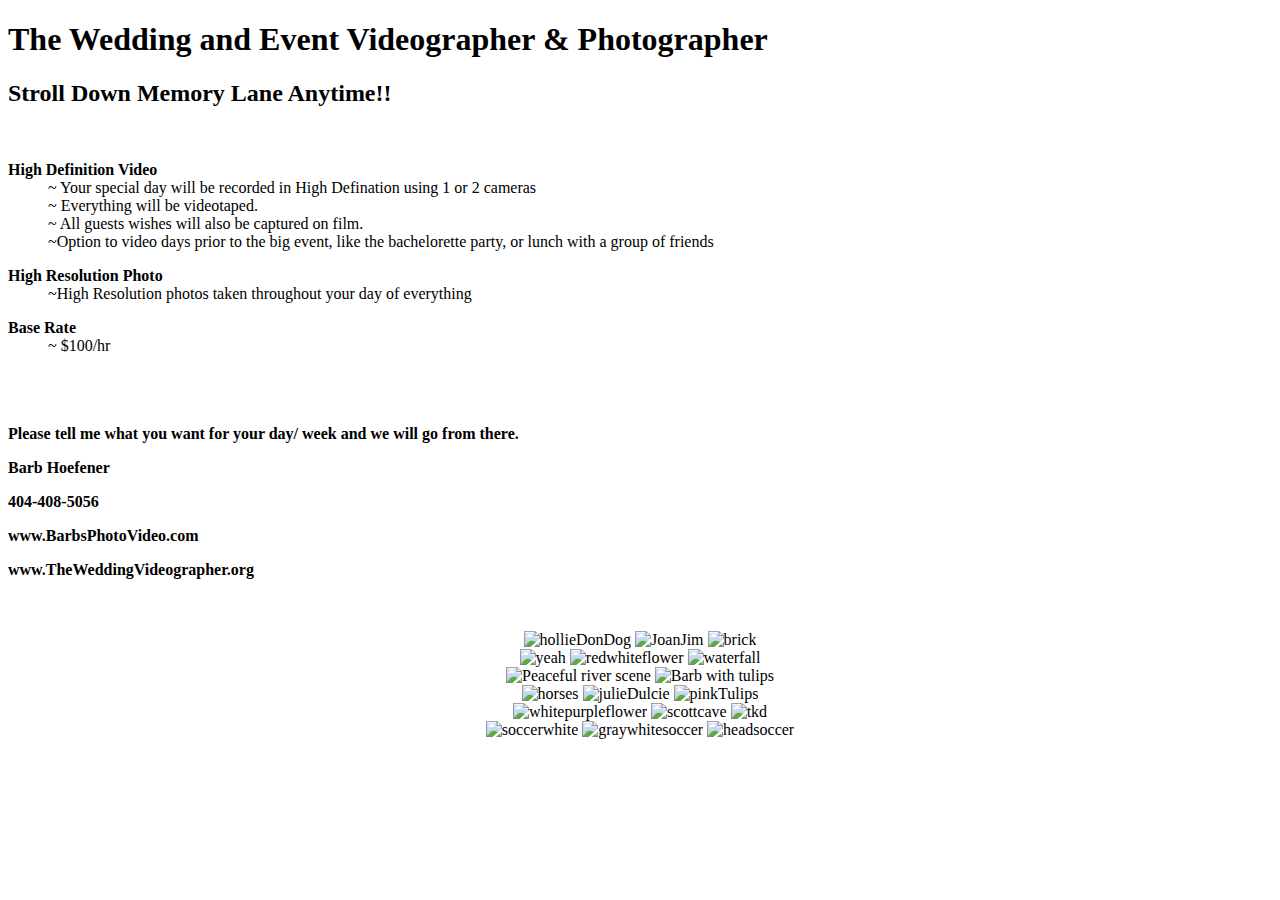
==== index.html @ 5a652f15 "Adding site" ====
<!DOCTYPE html>

<html>
<!--#include virtual="head.html" -->
    <!--#include virtual="navmenu.html" -->

    <div class="span-19 last">

      <h1>The Wedding and Event Videographer & Photographer</h1>
      <h2>Stroll Down Memory Lane Anytime!!</h2>
      <br>
       <dl>
      	<dt><strong>High Definition Video</strong></dt>
	 <dd>~ Your special day will be recorded in High Defination using 1 or 2 cameras</dd>
	 <dd>~ Everything will be videotaped.</dd>
	 <dd>~ All guests wishes will also be captured on film.</dd>
	 <dd>~Option to video days prior to the big event, like the bachelorette party, or lunch with a group of friends</dd>
       </dl>
     
       <dl>
	<dt><strong>High Resolution Photo</strong></dt>
	 <dd>~High Resolution photos taken throughout your day of everything</dd>
       </dl>
      
      	<dt><Strong>Base Rate</strong></dd>
<dd>~ $100/hr</dd>
<br>
	 </dl>
      <br>
      <strong>
      <br> <p>Please tell me what you want for your day/ week and we will go from there.</p>
           <p>Barb Hoefener</p>
		<p>404-408-5056</p>
		<p>www.BarbsPhotoVideo.com</p>
		<p>www.TheWeddingVideographer.org</p>
	        </div>
</strong>
<br>
<br>


    <div align="center" class="span-24 last"><img class="frame" src=
    "http://img815.imageshack.us/img815/808/3209x320.jpg" alt=
    "hollieDonDog"> <img class="frame" src=
    "http://img155.imageshack.us/img155/5361/4220x320.jpg" alt=
    "JoanJim"> <img class="frame" src=
    "http://img545.imageshack.us/img545/5567/12305x320.jpg" alt=
    "brick">   </div>


   
    <div align="center" class="span-24 last">  <img class="frame" src=
    "http://img97.imageshack.us/img97/1491/6320x297.jpg" alt=
    "yeah">


    <img class="frame" src=
    "http://img856.imageshack.us/img856/5174/5320x240.jpg" alt=
    "redwhiteflower"> <img class="frame" src=
    "http://img268.imageshack.us/img268/3858/1320x213.jpg" alt=
    "waterfall"></div>



    
    <div align="center" class="span-24 last"><img class="frame" src=
    "http://img830.imageshack.us/img830/5738/peacefulriverstream.jpg" alt=
    "Peaceful river scene"> <img class="frame" src=
    "http://img217.imageshack.us/img217/5643/tulipsxx.jpg" alt=
    "Barb with tulips"></div>


    <div align="center" class="span-24 last"><img class="frame" src=
    "http://img810.imageshack.us/img810/9430/img6611e.jpg" alt=
    "horses"> <img class="frame" src="http://img19.imageshack.us/img19/4445/img5339k.jpg" alt="julieDulcie"> <img class="frame" src=
    "http://img849.imageshack.us/img849/3152/april2010054.jpg" alt=
    "pinkTulips"></div>
  

    <div align="center" class="span-24 last"><img class="frame" src=
    "http://img858.imageshack.us/img858/842/april2010027.jpg" alt=
    "whitepurpleflower" "height=29% width=29%">
    <img class="frame" src=
    "http://img826.imageshack.us/img826/6647/racoonmtncavingmay20101.jpg"
    alt="scottcave" "height=29% width=29%"> <img class="frame" src=
    "http://img715.imageshack.us/img715/1585/img3040copy.jpg" alt=
    "tkd" "height=29% width=29%"></div>
  

    <div align="center" class="span-24 last"><img class="frame" src=
    "http://img846.imageshack.us/img846/4889/soccerjuly23004.jpg" alt=
    "soccerwhite" "height=30% width=30%"> <img class="frame" src=
    "http://img862.imageshack.us/img862/8688/soccerjuly23199.jpg" alt="graywhitesoccer" "height=30% width=30%">
    <img class="frame" src=
    "http://img692.imageshack.us/img692/1052/soccerjuly23021.jpg" alt=
    "headsoccer" "height=30% width=30%"></div>
  






    
   
   
  </div>
</body>
</html>
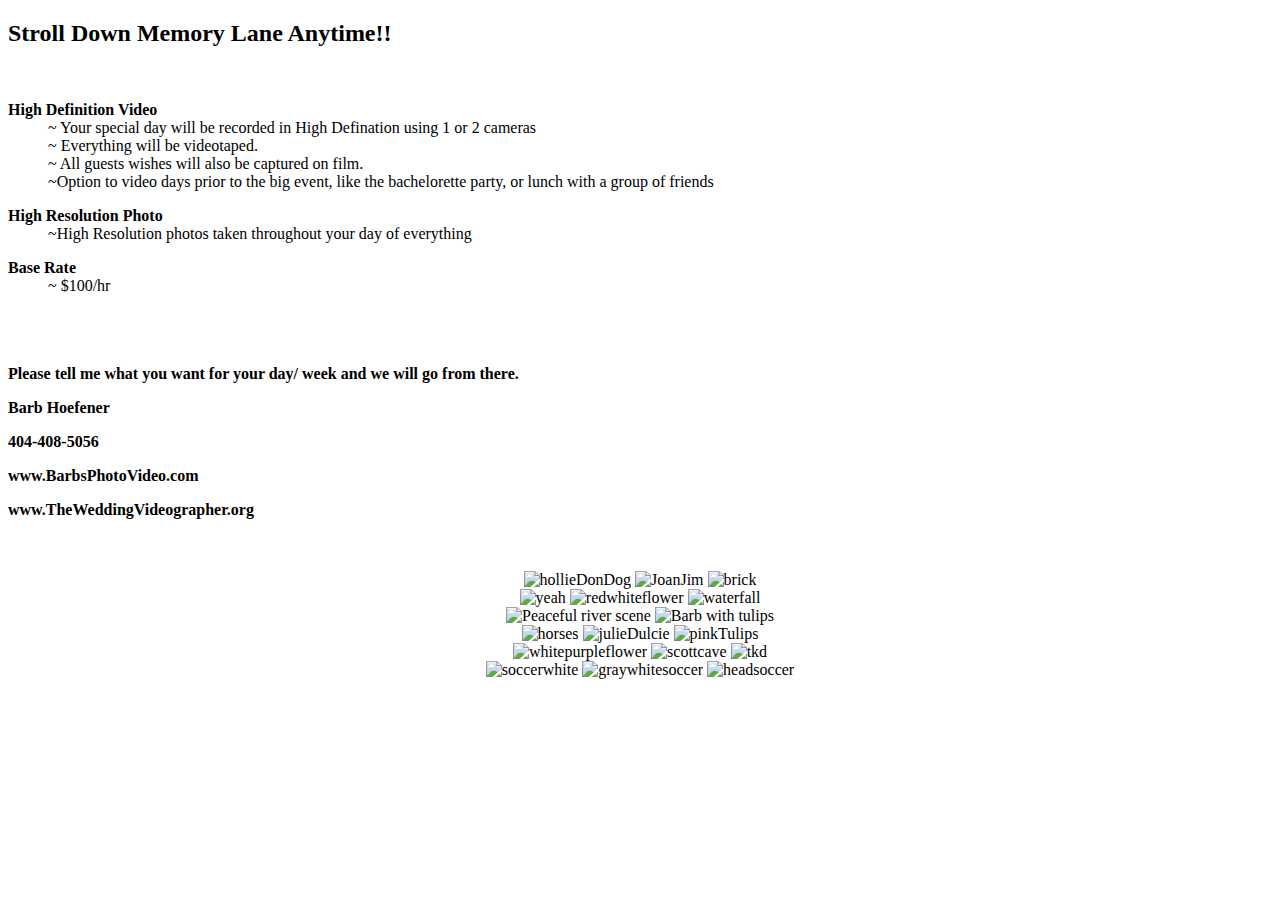
==== commit 7bb0aae9: "take out the wedding and event videographer and photographer" ====
--- a/index.html
+++ b/index.html
@@ -6,7 +6,7 @@
 
     <div class="span-19 last">
 
-      <h1>The Wedding and Event Videographer & Photographer</h1>
+      
       <h2>Stroll Down Memory Lane Anytime!!</h2>
       <br>
        <dl>
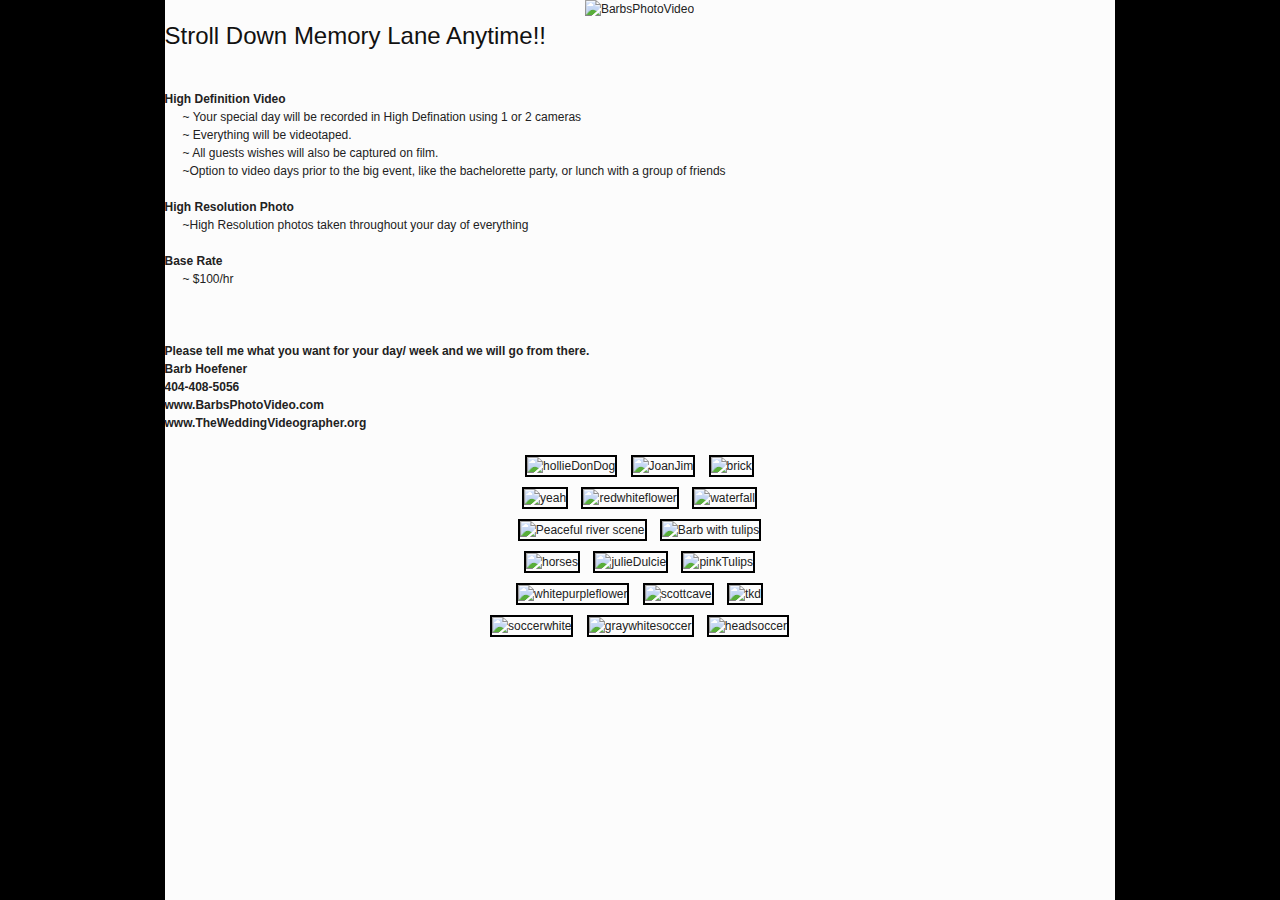
==== commit b61bb178: "Removing head.html SSI" ====
--- a/index.html
+++ b/index.html
@@ -1,12 +1,30 @@
 <!DOCTYPE html>
 
 <html>
-<!--#include virtual="head.html" -->
+
+<head>
+    <meta charset="UTF-8">
+
+    <title>BarbsPhotoVideo.com</title>
+    <link rel="stylesheet" href="css/blueprint/screen.css" type="text/css" media="screen, projection">
+    <link rel="stylesheet" href="css/blueprint/print.css" type="text/css" media="print">
+    <link rel="stylesheet" href="css/blueprint/plugins/fancy-type/screen.css" type="text/css" media="screen, projection">
+    <link rel="stylesheet" href="css/cssmenu2/cssmenu2.css" type="text/css">
+    <link rel="stylesheet" href="css/barbsphotovideo.css" type="text/css">
+    <!--[if lt IE 8]><link rel="stylesheet" href="../css/blueprint/ie.css" type="text/css" media="screen, projection"><![endif]-->
+</head>
+
+
+<body>
+<div class="container">
+    <div align="center" class="span-24 last"><img src="http://img715.imageshack.us/img715/5037/title1q.jpg" alt="BarbsPhotoVideo">
+    </div>
+
     <!--#include virtual="navmenu.html" -->
 
     <div class="span-19 last">
 
-      
+
       <h2>Stroll Down Memory Lane Anytime!!</h2>
       <br>
        <dl>
@@ -16,12 +34,12 @@
 	 <dd>~ All guests wishes will also be captured on film.</dd>
 	 <dd>~Option to video days prior to the big event, like the bachelorette party, or lunch with a group of friends</dd>
        </dl>
-     
+
        <dl>
 	<dt><strong>High Resolution Photo</strong></dt>
 	 <dd>~High Resolution photos taken throughout your day of everything</dd>
        </dl>
-      
+
       	<dt><Strong>Base Rate</strong></dd>
 <dd>~ $100/hr</dd>
 <br>
@@ -48,7 +66,7 @@
     "brick">   </div>
 
 
-   
+
     <div align="center" class="span-24 last">  <img class="frame" src=
     "http://img97.imageshack.us/img97/1491/6320x297.jpg" alt=
     "yeah">
@@ -62,7 +80,7 @@
 
 
 
-    
+
     <div align="center" class="span-24 last"><img class="frame" src=
     "http://img830.imageshack.us/img830/5738/peacefulriverstream.jpg" alt=
     "Peaceful river scene"> <img class="frame" src=
@@ -75,7 +93,7 @@
     "horses"> <img class="frame" src="http://img19.imageshack.us/img19/4445/img5339k.jpg" alt="julieDulcie"> <img class="frame" src=
     "http://img849.imageshack.us/img849/3152/april2010054.jpg" alt=
     "pinkTulips"></div>
-  
+
 
     <div align="center" class="span-24 last"><img class="frame" src=
     "http://img858.imageshack.us/img858/842/april2010027.jpg" alt=
@@ -85,7 +103,7 @@
     alt="scottcave" "height=29% width=29%"> <img class="frame" src=
     "http://img715.imageshack.us/img715/1585/img3040copy.jpg" alt=
     "tkd" "height=29% width=29%"></div>
-  
+
 
     <div align="center" class="span-24 last"><img class="frame" src=
     "http://img846.imageshack.us/img846/4889/soccerjuly23004.jpg" alt=
@@ -94,16 +112,16 @@
     <img class="frame" src=
     "http://img692.imageshack.us/img692/1052/soccerjuly23021.jpg" alt=
     "headsoccer" "height=30% width=30%"></div>
-  
 
 
 
 
 
 
-    
-   
-   
+
+
+
+
   </div>
 </body>
 </html>
--- a/css/blueprint/screen.css
+++ b/css/blueprint/screen.css
@@ -0,0 +1,265 @@
+/* -----------------------------------------------------------------------
+
+
+ Blueprint CSS Framework 1.0
+ http://blueprintcss.org
+
+   * Copyright (c) 2007-Present. See LICENSE for more info.
+   * See README for instructions on how to use Blueprint.
+   * For credits and origins, see AUTHORS.
+   * This is a compressed file. See the sources in the 'src' directory.
+
+----------------------------------------------------------------------- */
+
+/* reset.css */
+html {margin:0;padding:0;border:0;}
+body, div, span, object, iframe, h1, h2, h3, h4, h5, h6, p, blockquote, pre, a, abbr, acronym, address, code, del, dfn, em, img, q, dl, dt, dd, ol, ul, li, fieldset, form, label, legend, table, caption, tbody, tfoot, thead, tr, th, td, article, aside, dialog, figure, footer, header, hgroup, nav, section {margin:0;padding:0;border:0;font-weight:inherit;font-style:inherit;font-size:100%;font-family:inherit;vertical-align:baseline;}
+article, aside, dialog, figure, footer, header, hgroup, nav, section {display:block;}
+body {line-height:1.5;background:white;}
+table {border-collapse:separate;border-spacing:0;}
+caption, th, td {text-align:left;font-weight:normal;float:none !important;}
+table, th, td {vertical-align:middle;}
+blockquote:before, blockquote:after, q:before, q:after {content:'';}
+blockquote, q {quotes:"" "";}
+a img {border:none;}
+:focus {outline:0;}
+
+/* typography.css */
+html {font-size:100.01%;}
+body {font-size:75%;color:#222;background:#fff;font-family:"Helvetica Neue", Arial, Helvetica, sans-serif;}
+h1, h2, h3, h4, h5, h6 {font-weight:normal;color:#111;}
+h1 {font-size:3em;line-height:1;margin-bottom:0.5em;}
+h2 {font-size:2em;margin-bottom:0.75em;}
+h3 {font-size:1.5em;line-height:1;margin-bottom:1em;}
+h4 {font-size:1.2em;line-height:1.25;margin-bottom:1.25em;}
+h5 {font-size:1em;font-weight:bold;margin-bottom:1.5em;}
+h6 {font-size:1em;font-weight:bold;}
+h1 img, h2 img, h3 img, h4 img, h5 img, h6 img {margin:0;}
+p {margin:0 0 1.5em;}
+.left {float:left !important;}
+p .left {margin:1.5em 1.5em 1.5em 0;padding:0;}
+.right {float:right !important;}
+p .right {margin:1.5em 0 1.5em 1.5em;padding:0;}
+a:focus, a:hover {color:#09f;}
+a {color:#06c;text-decoration:underline;}
+blockquote {margin:1.5em;color:#666;font-style:italic;}
+strong, dfn {font-weight:bold;}
+em, dfn {font-style:italic;}
+sup, sub {line-height:0;}
+abbr, acronym {border-bottom:1px dotted #666;}
+address {margin:0 0 1.5em;font-style:italic;}
+del {color:#666;}
+pre {margin:1.5em 0;white-space:pre;}
+pre, code, tt {font:1em 'andale mono', 'lucida console', monospace;line-height:1.5;}
+li ul, li ol {margin:0;}
+ul, ol {margin:0 1.5em 1.5em 0;padding-left:1.5em;}
+ul {list-style-type:disc;}
+ol {list-style-type:decimal;}
+dl {margin:0 0 1.5em 0;}
+dl dt {font-weight:bold;}
+dd {margin-left:1.5em;}
+table {margin-bottom:1.4em;width:100%;}
+th {font-weight:bold;}
+thead th {background:#c3d9ff;}
+th, td, caption {padding:4px 10px 4px 5px;}
+tbody tr:nth-child(even) td, tbody tr.even td {background:#e5ecf9;}
+tfoot {font-style:italic;}
+caption {background:#eee;}
+.small {font-size:.8em;margin-bottom:1.875em;line-height:1.875em;}
+.large {font-size:1.2em;line-height:2.5em;margin-bottom:1.25em;}
+.hide {display:none;}
+.quiet {color:#666;}
+.loud {color:#000;}
+.highlight {background:#ff0;}
+.added {background:#060;color:#fff;}
+.removed {background:#900;color:#fff;}
+.first {margin-left:0;padding-left:0;}
+.last {margin-right:0;padding-right:0;}
+.top {margin-top:0;padding-top:0;}
+.bottom {margin-bottom:0;padding-bottom:0;}
+
+/* forms.css */
+label {font-weight:bold;}
+fieldset {padding:0 1.4em 1.4em 1.4em;margin:0 0 1.5em 0;border:1px solid #ccc;}
+legend {font-weight:bold;font-size:1.2em;margin-top:-0.2em;margin-bottom:1em;}
+fieldset, #IE8#HACK {padding-top:1.4em;}
+legend, #IE8#HACK {margin-top:0;margin-bottom:0;}
+input[type=text], input[type=password], input.text, input.title, textarea {background-color:#fff;border:1px solid #bbb;}
+input[type=text]:focus, input[type=password]:focus, input.text:focus, input.title:focus, textarea:focus {border-color:#666;}
+select {background-color:#fff;border-width:1px;border-style:solid;}
+input[type=text], input[type=password], input.text, input.title, textarea, select {margin:0.5em 0;}
+input.text, input.title {width:300px;padding:5px;}
+input.title {font-size:1.5em;}
+textarea {width:390px;height:250px;padding:5px;}
+form.inline {line-height:3;}
+form.inline p {margin-bottom:0;}
+.error, .alert, .notice, .success, .info {padding:0.8em;margin-bottom:1em;border:2px solid #ddd;}
+.error, .alert {background:#fbe3e4;color:#8a1f11;border-color:#fbc2c4;}
+.notice {background:#fff6bf;color:#514721;border-color:#ffd324;}
+.success {background:#e6efc2;color:#264409;border-color:#c6d880;}
+.info {background:#d5edf8;color:#205791;border-color:#92cae4;}
+.error a, .alert a {color:#8a1f11;}
+.notice a {color:#514721;}
+.success a {color:#264409;}
+.info a {color:#205791;}
+
+/* grid.css */
+.container {width:950px;margin:0 auto;}
+.showgrid {background:url(src/grid.png);}
+.column, .span-1, .span-2, .span-3, .span-4, .span-5, .span-6, .span-7, .span-8, .span-9, .span-10, .span-11, .span-12, .span-13, .span-14, .span-15, .span-16, .span-17, .span-18, .span-19, .span-20, .span-21, .span-22, .span-23, .span-24 {float:left;margin-right:10px;}
+.last {margin-right:0;}
+.span-1 {width:30px;}
+.span-2 {width:70px;}
+.span-3 {width:110px;}
+.span-4 {width:150px;}
+.span-5 {width:190px;}
+.span-6 {width:230px;}
+.span-7 {width:270px;}
+.span-8 {width:310px;}
+.span-9 {width:350px;}
+.span-10 {width:390px;}
+.span-11 {width:430px;}
+.span-12 {width:470px;}
+.span-13 {width:510px;}
+.span-14 {width:550px;}
+.span-15 {width:590px;}
+.span-16 {width:630px;}
+.span-17 {width:670px;}
+.span-18 {width:710px;}
+.span-19 {width:750px;}
+.span-20 {width:790px;}
+.span-21 {width:830px;}
+.span-22 {width:870px;}
+.span-23 {width:910px;}
+.span-24 {width:950px;margin-right:0;}
+input.span-1, textarea.span-1, input.span-2, textarea.span-2, input.span-3, textarea.span-3, input.span-4, textarea.span-4, input.span-5, textarea.span-5, input.span-6, textarea.span-6, input.span-7, textarea.span-7, input.span-8, textarea.span-8, input.span-9, textarea.span-9, input.span-10, textarea.span-10, input.span-11, textarea.span-11, input.span-12, textarea.span-12, input.span-13, textarea.span-13, input.span-14, textarea.span-14, input.span-15, textarea.span-15, input.span-16, textarea.span-16, input.span-17, textarea.span-17, input.span-18, textarea.span-18, input.span-19, textarea.span-19, input.span-20, textarea.span-20, input.span-21, textarea.span-21, input.span-22, textarea.span-22, input.span-23, textarea.span-23, input.span-24, textarea.span-24 {border-left-width:1px;border-right-width:1px;padding-left:5px;padding-right:5px;}
+input.span-1, textarea.span-1 {width:18px;}
+input.span-2, textarea.span-2 {width:58px;}
+input.span-3, textarea.span-3 {width:98px;}
+input.span-4, textarea.span-4 {width:138px;}
+input.span-5, textarea.span-5 {width:178px;}
+input.span-6, textarea.span-6 {width:218px;}
+input.span-7, textarea.span-7 {width:258px;}
+input.span-8, textarea.span-8 {width:298px;}
+input.span-9, textarea.span-9 {width:338px;}
+input.span-10, textarea.span-10 {width:378px;}
+input.span-11, textarea.span-11 {width:418px;}
+input.span-12, textarea.span-12 {width:458px;}
+input.span-13, textarea.span-13 {width:498px;}
+input.span-14, textarea.span-14 {width:538px;}
+input.span-15, textarea.span-15 {width:578px;}
+input.span-16, textarea.span-16 {width:618px;}
+input.span-17, textarea.span-17 {width:658px;}
+input.span-18, textarea.span-18 {width:698px;}
+input.span-19, textarea.span-19 {width:738px;}
+input.span-20, textarea.span-20 {width:778px;}
+input.span-21, textarea.span-21 {width:818px;}
+input.span-22, textarea.span-22 {width:858px;}
+input.span-23, textarea.span-23 {width:898px;}
+input.span-24, textarea.span-24 {width:938px;}
+.append-1 {padding-right:40px;}
+.append-2 {padding-right:80px;}
+.append-3 {padding-right:120px;}
+.append-4 {padding-right:160px;}
+.append-5 {padding-right:200px;}
+.append-6 {padding-right:240px;}
+.append-7 {padding-right:280px;}
+.append-8 {padding-right:320px;}
+.append-9 {padding-right:360px;}
+.append-10 {padding-right:400px;}
+.append-11 {padding-right:440px;}
+.append-12 {padding-right:480px;}
+.append-13 {padding-right:520px;}
+.append-14 {padding-right:560px;}
+.append-15 {padding-right:600px;}
+.append-16 {padding-right:640px;}
+.append-17 {padding-right:680px;}
+.append-18 {padding-right:720px;}
+.append-19 {padding-right:760px;}
+.append-20 {padding-right:800px;}
+.append-21 {padding-right:840px;}
+.append-22 {padding-right:880px;}
+.append-23 {padding-right:920px;}
+.prepend-1 {padding-left:40px;}
+.prepend-2 {padding-left:80px;}
+.prepend-3 {padding-left:120px;}
+.prepend-4 {padding-left:160px;}
+.prepend-5 {padding-left:200px;}
+.prepend-6 {padding-left:240px;}
+.prepend-7 {padding-left:280px;}
+.prepend-8 {padding-left:320px;}
+.prepend-9 {padding-left:360px;}
+.prepend-10 {padding-left:400px;}
+.prepend-11 {padding-left:440px;}
+.prepend-12 {padding-left:480px;}
+.prepend-13 {padding-left:520px;}
+.prepend-14 {padding-left:560px;}
+.prepend-15 {padding-left:600px;}
+.prepend-16 {padding-left:640px;}
+.prepend-17 {padding-left:680px;}
+.prepend-18 {padding-left:720px;}
+.prepend-19 {padding-left:760px;}
+.prepend-20 {padding-left:800px;}
+.prepend-21 {padding-left:840px;}
+.prepend-22 {padding-left:880px;}
+.prepend-23 {padding-left:920px;}
+.border {padding-right:4px;margin-right:5px;border-right:1px solid #ddd;}
+.colborder {padding-right:24px;margin-right:25px;border-right:1px solid #ddd;}
+.pull-1 {margin-left:-40px;}
+.pull-2 {margin-left:-80px;}
+.pull-3 {margin-left:-120px;}
+.pull-4 {margin-left:-160px;}
+.pull-5 {margin-left:-200px;}
+.pull-6 {margin-left:-240px;}
+.pull-7 {margin-left:-280px;}
+.pull-8 {margin-left:-320px;}
+.pull-9 {margin-left:-360px;}
+.pull-10 {margin-left:-400px;}
+.pull-11 {margin-left:-440px;}
+.pull-12 {margin-left:-480px;}
+.pull-13 {margin-left:-520px;}
+.pull-14 {margin-left:-560px;}
+.pull-15 {margin-left:-600px;}
+.pull-16 {margin-left:-640px;}
+.pull-17 {margin-left:-680px;}
+.pull-18 {margin-left:-720px;}
+.pull-19 {margin-left:-760px;}
+.pull-20 {margin-left:-800px;}
+.pull-21 {margin-left:-840px;}
+.pull-22 {margin-left:-880px;}
+.pull-23 {margin-left:-920px;}
+.pull-24 {margin-left:-960px;}
+.pull-1, .pull-2, .pull-3, .pull-4, .pull-5, .pull-6, .pull-7, .pull-8, .pull-9, .pull-10, .pull-11, .pull-12, .pull-13, .pull-14, .pull-15, .pull-16, .pull-17, .pull-18, .pull-19, .pull-20, .pull-21, .pull-22, .pull-23, .pull-24 {float:left;position:relative;}
+.push-1 {margin:0 -40px 1.5em 40px;}
+.push-2 {margin:0 -80px 1.5em 80px;}
+.push-3 {margin:0 -120px 1.5em 120px;}
+.push-4 {margin:0 -160px 1.5em 160px;}
+.push-5 {margin:0 -200px 1.5em 200px;}
+.push-6 {margin:0 -240px 1.5em 240px;}
+.push-7 {margin:0 -280px 1.5em 280px;}
+.push-8 {margin:0 -320px 1.5em 320px;}
+.push-9 {margin:0 -360px 1.5em 360px;}
+.push-10 {margin:0 -400px 1.5em 400px;}
+.push-11 {margin:0 -440px 1.5em 440px;}
+.push-12 {margin:0 -480px 1.5em 480px;}
+.push-13 {margin:0 -520px 1.5em 520px;}
+.push-14 {margin:0 -560px 1.5em 560px;}
+.push-15 {margin:0 -600px 1.5em 600px;}
+.push-16 {margin:0 -640px 1.5em 640px;}
+.push-17 {margin:0 -680px 1.5em 680px;}
+.push-18 {margin:0 -720px 1.5em 720px;}
+.push-19 {margin:0 -760px 1.5em 760px;}
+.push-20 {margin:0 -800px 1.5em 800px;}
+.push-21 {margin:0 -840px 1.5em 840px;}
+.push-22 {margin:0 -880px 1.5em 880px;}
+.push-23 {margin:0 -920px 1.5em 920px;}
+.push-24 {margin:0 -960px 1.5em 960px;}
+.push-1, .push-2, .push-3, .push-4, .push-5, .push-6, .push-7, .push-8, .push-9, .push-10, .push-11, .push-12, .push-13, .push-14, .push-15, .push-16, .push-17, .push-18, .push-19, .push-20, .push-21, .push-22, .push-23, .push-24 {float:left;position:relative;}
+div.prepend-top, .prepend-top {margin-top:1.5em;}
+div.append-bottom, .append-bottom {margin-bottom:1.5em;}
+.box {padding:1.5em;margin-bottom:1.5em;background:#e5eCf9;}
+hr {background:#ddd;color:#ddd;clear:both;float:none;width:100%;height:1px;margin:0 0 1.45em;border:none;}
+hr.space {background:#fff;color:#fff;visibility:hidden;}
+.clearfix:after, .container:after {content:"\0020";display:block;height:0;clear:both;visibility:hidden;overflow:hidden;}
+.clearfix, .container {display:block;}
+.clear {clear:both;}--- a/css/blueprint/print.css
+++ b/css/blueprint/print.css
@@ -0,0 +1,29 @@
+/* -----------------------------------------------------------------------
+
+
+ Blueprint CSS Framework 1.0
+ http://blueprintcss.org
+
+   * Copyright (c) 2007-Present. See LICENSE for more info.
+   * See README for instructions on how to use Blueprint.
+   * For credits and origins, see AUTHORS.
+   * This is a compressed file. See the sources in the 'src' directory.
+
+----------------------------------------------------------------------- */
+
+/* print.css */
+body {line-height:1.5;font-family:"Helvetica Neue", Arial, Helvetica, sans-serif;color:#000;background:none;font-size:10pt;}
+.container {background:none;}
+hr {background:#ccc;color:#ccc;width:100%;height:2px;margin:2em 0;padding:0;border:none;}
+hr.space {background:#fff;color:#fff;visibility:hidden;}
+h1, h2, h3, h4, h5, h6 {font-family:"Helvetica Neue", Arial, "Lucida Grande", sans-serif;}
+code {font:.9em "Courier New", Monaco, Courier, monospace;}
+a img {border:none;}
+p img.top {margin-top:0;}
+blockquote {margin:1.5em;padding:1em;font-style:italic;font-size:.9em;}
+.small {font-size:.9em;}
+.large {font-size:1.1em;}
+.quiet {color:#999;}
+.hide {display:none;}
+a:link, a:visited {background:transparent;font-weight:700;text-decoration:underline;}
+a:link:after, a:visited:after {content:" (" attr(href) ")";font-size:90%;}--- a/css/blueprint/plugins/fancy-type/screen.css
+++ b/css/blueprint/plugins/fancy-type/screen.css
@@ -0,0 +1,71 @@
+/* --------------------------------------------------------------
+
+   fancy-type.css
+   * Lots of pretty advanced classes for manipulating text.
+
+   See the Readme file in this folder for additional instructions.
+
+-------------------------------------------------------------- */
+
+/* Indentation instead of line shifts for sibling paragraphs. */
+   p + p { text-indent:2em; margin-top:-1.5em; }
+   form p + p  { text-indent: 0; } /* Don't want this in forms. */
+
+
+/* For great looking type, use this code instead of asdf:
+   <span class="alt">asdf</span>
+   Best used on prepositions and ampersands. */
+
+.alt {
+  color: #666;
+  font-family: "Warnock Pro", "Goudy Old Style","Palatino","Book Antiqua", Georgia, serif;
+  font-style: italic;
+  font-weight: normal;
+}
+
+
+/* For great looking quote marks in titles, replace "asdf" with:
+   <span class="dquo">&#8220;</span>asdf&#8221;
+   (That is, when the title starts with a quote mark).
+   (You may have to change this value depending on your font size). */
+
+.dquo { margin-left: -.5em; }
+
+
+/* Reduced size type with incremental leading
+   (http://www.markboulton.co.uk/journal/comments/incremental_leading/)
+
+   This could be used for side notes. For smaller type, you don't necessarily want to
+   follow the 1.5x vertical rhythm -- the line-height is too much.
+
+   Using this class, it reduces your font size and line-height so that for
+   every four lines of normal sized type, there is five lines of the sidenote. eg:
+
+   New type size in em's:
+     10px (wanted side note size) / 12px (existing base size) = 0.8333 (new type size in ems)
+
+   New line-height value:
+     12px x 1.5 = 18px (old line-height)
+     18px x 4 = 72px
+     72px / 5 = 14.4px (new line height)
+     14.4px / 10px = 1.44 (new line height in em's) */
+
+p.incr, .incr p {
+  font-size: 10px;
+  line-height: 1.44em;
+  margin-bottom: 1.5em;
+}
+
+
+/* Surround uppercase words and abbreviations with this class.
+   Based on work by Jørgen Arnor Gårdsø Lom [http://twistedintellect.com/] */
+
+.caps {
+  font-variant: small-caps;
+  letter-spacing: 1px;
+  text-transform: lowercase;
+  font-size:1.2em;
+  line-height:1%;
+  font-weight:bold;
+  padding:0 2px;
+}
--- a/css/cssmenu2/cssmenu2.css
+++ b/css/cssmenu2/cssmenu2.css
@@ -0,0 +1,74 @@
+/*
+Author: Craig Erskine
+Description: Dynamic Menu System - Vertical
+*/
+
+ul#navmenu-v,ul#navmenu-v li,ul#navmenu-v ul {
+ width: 120px; /* Menu Width */
+ margin: 0;
+ list-style: none;
+}
+
+ul#navmenu-v li { float: left; position: relative;  width: 100%; }
+ul#navmenu-v li.iehover { z-index: 1000; /* IE z-index bugfix */ }
+
+ul#navmenu-v ul {
+ display: none;
+ position: absolute;
+ top: 0;
+ left: 100%;
+ z-index: 9999;
+}
+
+/* Root Menu */
+ul#navmenu-v a {
+ border-bottom: 1px solid red;
+ padding: 6px;
+ display: block;
+ background: #fcfcfc;
+ color: maroon;
+ font: bold 11px Arial, sans-serif;
+ text-decoration: none;
+ height: 1%;
+}
+
+/* Root Menu Hover Persistence */
+ul#navmenu-v a:hover,ul#navmenu-v li:hover a,ul#navmenu-v li.iehover a {
+ background: #BBB;
+ color: #FFF;
+}
+
+/* 2nd Menu */
+ul#navmenu-v li:hover li a,ul#navmenu-v li.iehover li a {
+ float: none;
+ background: #BBB;
+}
+
+/* 2nd Menu Hover Persistence */
+ul#navmenu-v li:hover li a:hover,ul#navmenu-v li:hover li:hover a,ul#navmenu-v li.iehover li a:hover,ul#navmenu-v li.iehover li.iehover a {
+ background: #999;
+}
+
+/* 3rd Menu */
+ul#navmenu-v li:hover li:hover li a,ul#navmenu-v li.iehover li.iehover li a {
+ background: #999;
+}
+
+/* 3rd Menu Hover Persistence */
+ul#navmenu-v li:hover li:hover li a:hover,ul#navmenu-v li:hover li:hover li:hover a,ul#navmenu-v li.iehover li.iehover li a:hover,ul#navmenu-v li.iehover li.iehover li.iehover a {
+ background: #666;
+}
+
+/* 4th Menu */
+ul#navmenu-v li:hover li:hover li:hover li a,ul#navmenu-v li.iehover li.iehover li.iehover li a {
+ background: #666;
+}
+
+/* 4th Menu Hover */
+ul#navmenu-v li:hover li:hover li:hover li a:hover,ul#navmenu-v li.iehover li.iehover li.iehover li a:hover {
+ background: #333;
+}
+
+/* Hover Function - Do Not Move */
+ul#navmenu-v li:hover ul ul,ul#navmenu-v li:hover ul ul ul,ul#navmenu-v li.iehover ul ul,ul#navmenu-v li.iehover ul ul ul { display: none; }
+ul#navmenu-v li:hover ul,ul#navmenu-v ul li:hover ul,ul#navmenu-v ul ul li:hover ul,ul#navmenu-v li.iehover ul,ul#navmenu-v ul li.iehover ul,ul#navmenu-v ul ul li.iehover ul { display: block; }
--- a/css/barbsphotovideo.css
+++ b/css/barbsphotovideo.css
@@ -0,0 +1,14 @@
+h1 { color: #8A0808; }
+h3 { color: green; }
+p + p { text-indent: 0; }
+div.container {background-color: #fcfcfc; }
+body { background: black url(../images/twentyfourcolbg.gif) repeat-y 50% 0; }
+img.frame {
+  border: 2px solid black;
+  margin: 5px 5px 5px 5px;
+}
+a { color: gray; }
+html {
+  margin-left: -1px;
+  overflow-y: scroll;
+}
--- a/css/blueprint/ie.css
+++ b/css/blueprint/ie.css
@@ -0,0 +1,36 @@
+/* -----------------------------------------------------------------------
+
+
+ Blueprint CSS Framework 1.0
+ http://blueprintcss.org
+
+   * Copyright (c) 2007-Present. See LICENSE for more info.
+   * See README for instructions on how to use Blueprint.
+   * For credits and origins, see AUTHORS.
+   * This is a compressed file. See the sources in the 'src' directory.
+
+----------------------------------------------------------------------- */
+
+/* ie.css */
+body {text-align:center;}
+.container {text-align:left;}
+* html .column, * html .span-1, * html .span-2, * html .span-3, * html .span-4, * html .span-5, * html .span-6, * html .span-7, * html .span-8, * html .span-9, * html .span-10, * html .span-11, * html .span-12, * html .span-13, * html .span-14, * html .span-15, * html .span-16, * html .span-17, * html .span-18, * html .span-19, * html .span-20, * html .span-21, * html .span-22, * html .span-23, * html .span-24 {display:inline;overflow-x:hidden;}
+* html legend {margin:0px -8px 16px 0;padding:0;}
+sup {vertical-align:text-top;}
+sub {vertical-align:text-bottom;}
+html>body p code {*white-space:normal;}
+hr {margin:-8px auto 11px;}
+img {-ms-interpolation-mode:bicubic;}
+.clearfix, .container {display:inline-block;}
+* html .clearfix, * html .container {height:1%;}
+fieldset {padding-top:0;}
+legend {margin-top:-0.2em;margin-bottom:1em;margin-left:-0.5em;}
+textarea {overflow:auto;}
+label {vertical-align:middle;position:relative;top:-0.25em;}
+input.text, input.title, textarea {background-color:#fff;border:1px solid #bbb;}
+input.text:focus, input.title:focus {border-color:#666;}
+input.text, input.title, textarea, select {margin:0.5em 0;}
+input.checkbox, input.radio {position:relative;top:.25em;}
+form.inline div, form.inline p {vertical-align:middle;}
+form.inline input.checkbox, form.inline input.radio, form.inline input.button, form.inline button {margin:0.5em 0;}
+button, input.button {position:relative;top:0.25em;}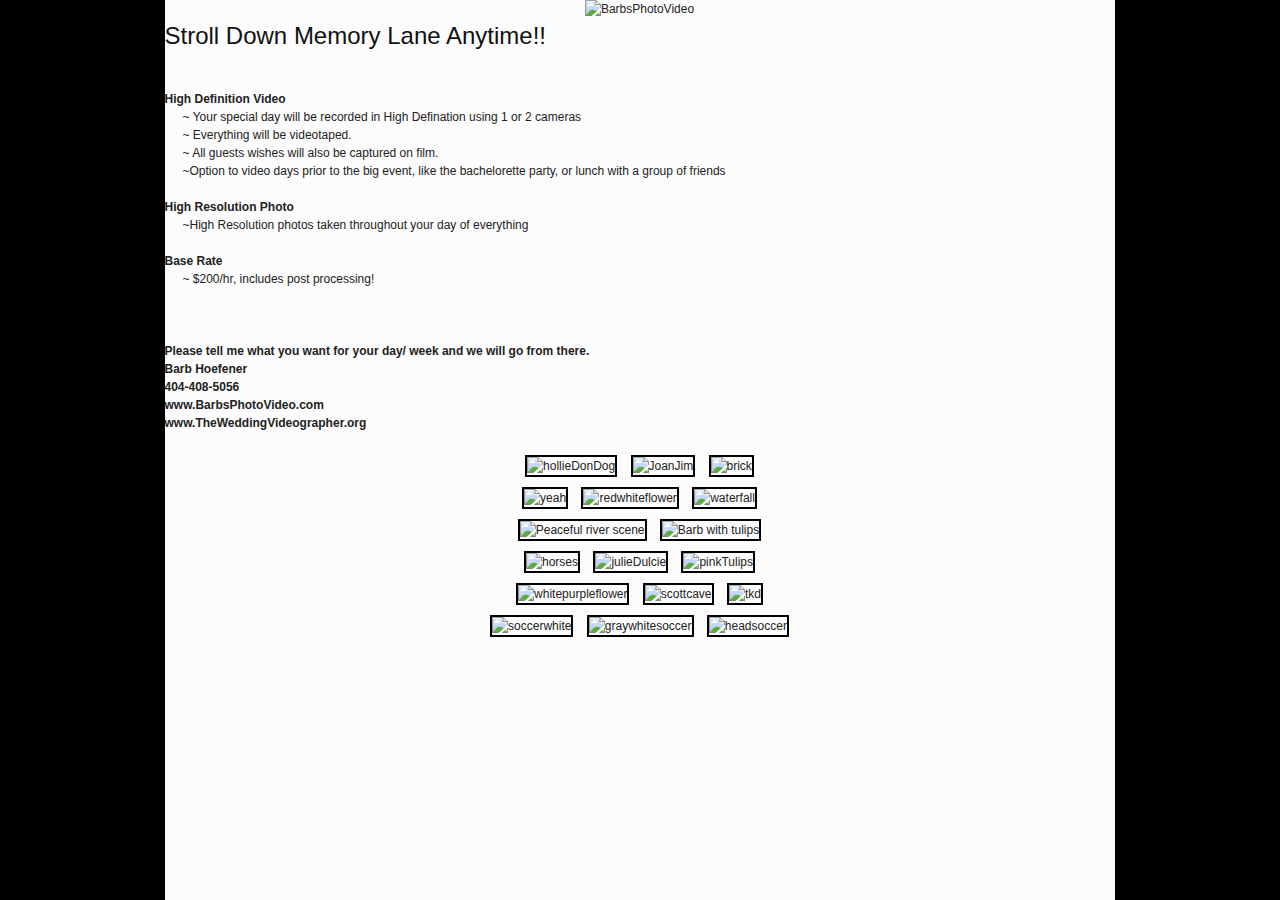
==== commit 474a3795: "changed base rate from 100/hr to $200/hr uncludes post processing!" ====
--- a/index.html
+++ b/index.html
@@ -3,9 +3,10 @@
 <html>
 
 <head>
+    <title>Wedding &amp; Event Photo &amp; Video</title>
+    <meta name="description" content="High Definition Video with Mic or High Resolution Photos, $100/hr.  Serving Atlanta Georgia and surrounding area.  Budget quality work.">
     <meta charset="UTF-8">
 
-    <title>BarbsPhotoVideo.com</title>
     <link rel="stylesheet" href="css/blueprint/screen.css" type="text/css" media="screen, projection">
     <link rel="stylesheet" href="css/blueprint/print.css" type="text/css" media="print">
     <link rel="stylesheet" href="css/blueprint/plugins/fancy-type/screen.css" type="text/css" media="screen, projection">
@@ -41,7 +42,7 @@
        </dl>
 
       	<dt><Strong>Base Rate</strong></dd>
-<dd>~ $100/hr</dd>
+<dd>~ $200/hr, includes post processing!</dd>
 <br>
 	 </dl>
       <br>
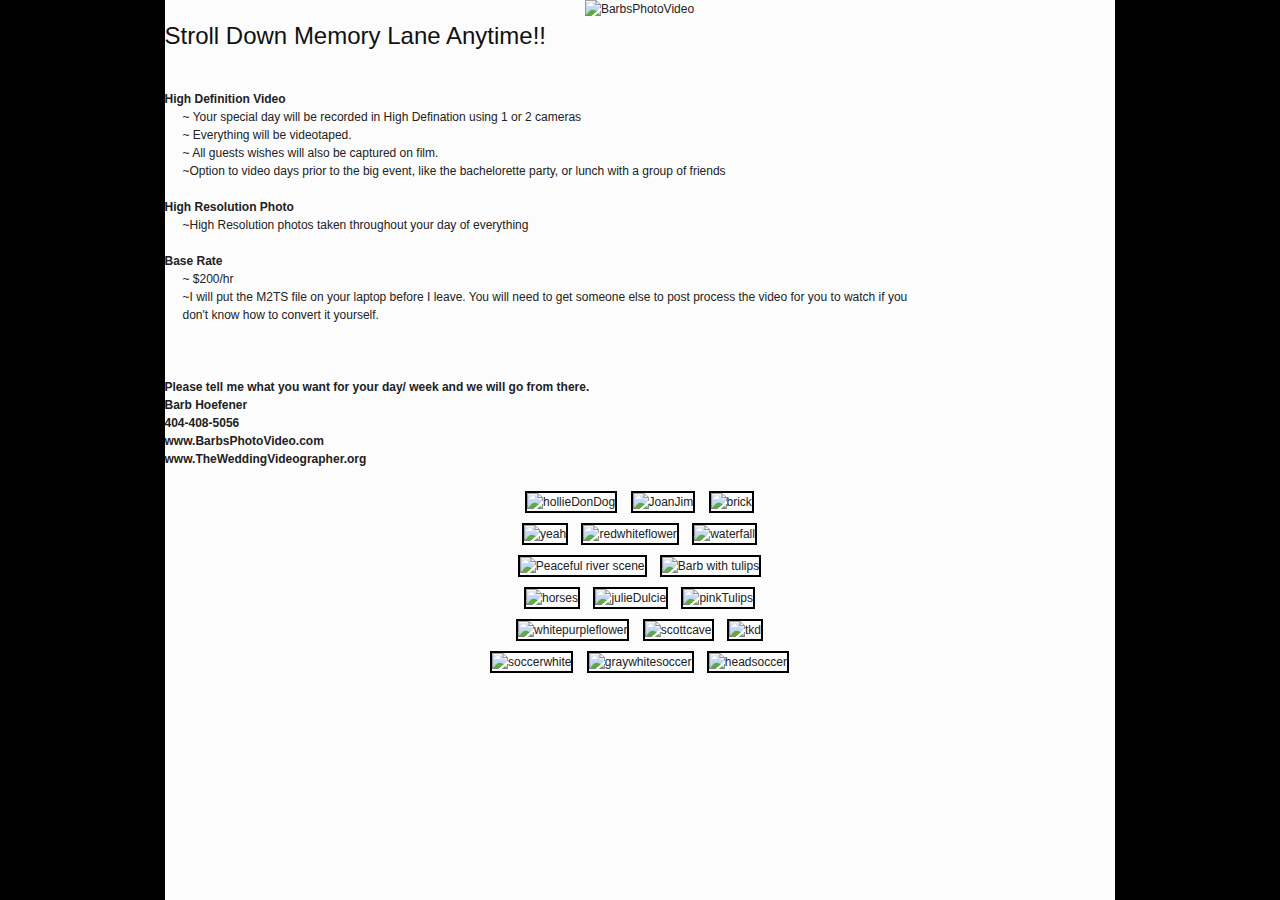
==== commit 8c2b4865: "base rate: 200 hr you get m2ts file, you will need someone else to post process" ====
--- a/index.html
+++ b/index.html
@@ -42,7 +42,8 @@
        </dl>
 
       	<dt><Strong>Base Rate</strong></dd>
-<dd>~ $200/hr, includes post processing!</dd>
+	 <dd>~ $200/hr</dd>
+	 <dd>~I will put the M2TS file on your laptop before I leave.  You will need to get someone else to post process the video for you to watch if you don't know how to convert it yourself.</dd>
 <br>
 	 </dl>
       <br>
